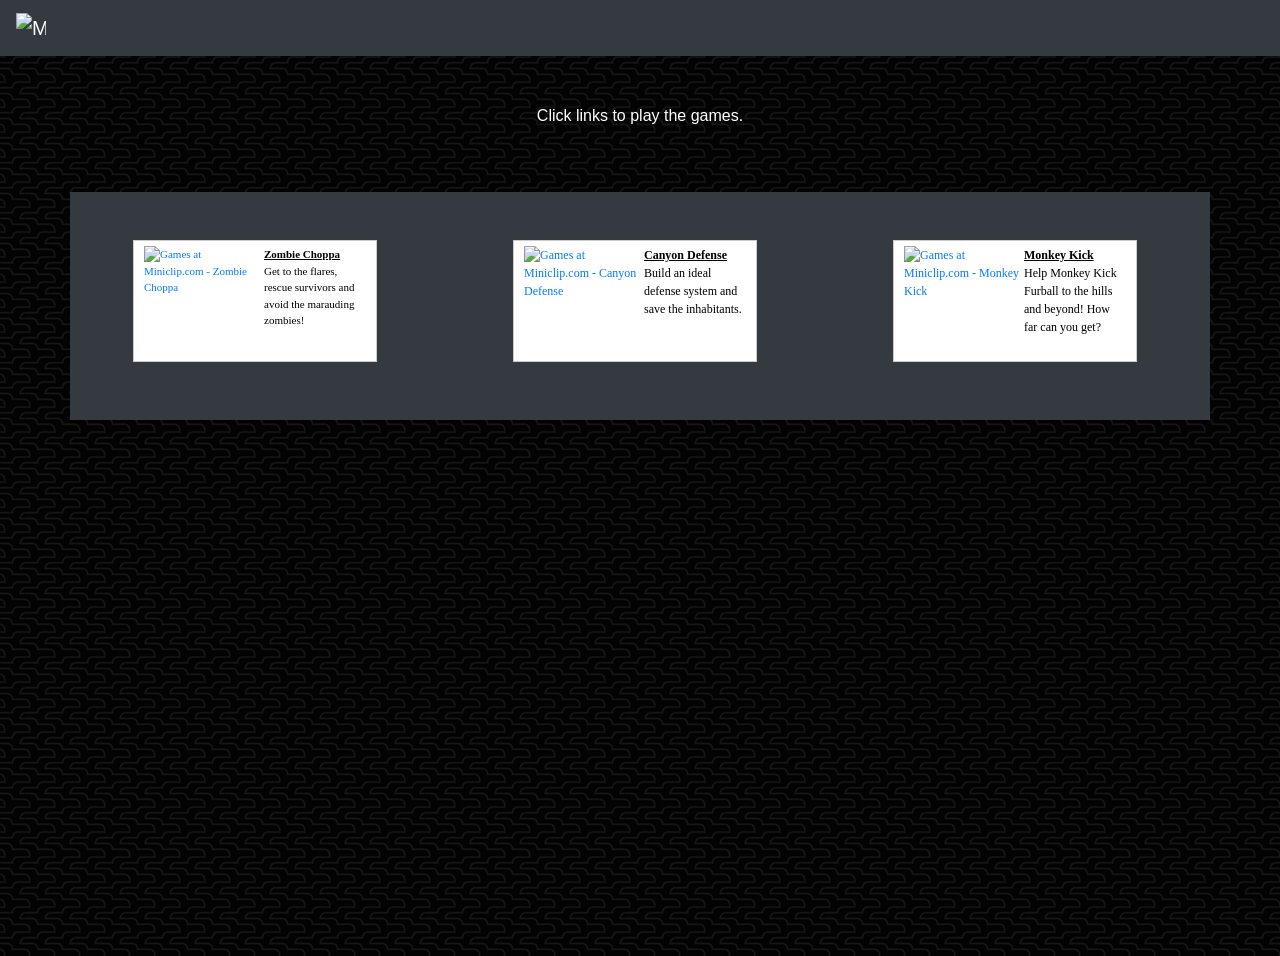
==== index.html @ 7489d123 "trying heroku out if this file structure wont display images on github (works locally)" ====
<!DOCTYPE html>
<html lang="en">

<head>
  <link rel="stylesheet" href="https://cdn.jsdelivr.net/npm/bootstrap@4.5.3/dist/css/bootstrap.min.css"
    integrity="sha384-TX8t27EcRE3e/ihU7zmQxVncDAy5uIKz4rEkgIXeMed4M0jlfIDPvg6uqKI2xXr2" crossorigin="anonymous" />
  <meta charset="UTF-8" />
  <meta name="viewport" content="width=device-width, initial-scale=1.0" />
  <title>MINICLIP Game Site</title>
  <script src="//static.miniclipcdn.com/js/game-embed.js"></script>
  <link rel="stylesheet" href="Style/style.css" />
</head>
<nav class="navbar navbar-expand-lg navbar-dark bg-dark">
  <a class="navbar-brand" href="https://www.miniclip.com/webmasters/genre-432/webmaster-games/en/" target="_blank">
    <img src="https://static.miniclipcdn.com/content/game-icons/small/MiniclipCommunity-smallicon_v2.jpg" 
    width="30" height="30" class="d-inline-block align-top" alt="Miniclip Webmaster Games"></a>
</nav>

<body>
  <div class="bg mx-auto">
    <p class="py-5 text-center text-white ">Click links to play the games.</p>
    <div class="container bg-dark mx-auto">
      <div class="row">

        <div class="col sm ml-5 py-5">
          <table style="margin:0 0 10px 0; width:244px; background:#fff; border:1px solid #ccc;" cellspacing="0"
            cellpadding="0">
            <tr>
              <td style="font-family:verdana; font-size:11px; color:#000; padding:5px 10px;">
                <a href="Games-HTML/zombie.html" style="display:block; text-decoration:none;">
                  <img src="https://static.miniclipcdn.com/content/game-icons/small/zombie_choppa_70_59.jpg"
                   width="115"
                    height="110"
                     align="left" style="margin-right:5px; border:0;"
                    alt="Games at Miniclip.com - Zombie Choppa" />
                  <a href="Games-HTML/zombie.html"
                    style="font-weight:bold; color:#000; border:none; text-decoration:underline;">Zombie Choppa</a>
                  <p style="margin:0; clear:none; text-decoration:none; color:#000;">Get to the flares, rescue survivors
                    and avoid the marauding zombies!</p>
                </a>
              </td>
            </tr>
          </table>
        </div>

        <div class="col sm ml-5 py-5">
          <table style="margin:0 0 10px 0; width:244px; background:#fff; border:1px solid #ccc;" cellspacing="0"
            cellpadding="0">
            <tr>
              <td style="font-family:verdana; font-size:12px; color:#000; padding:5px 10px;">
                <a href="Games-HTML/canyon.html" style="display:block; text-decoration:none;">
                  <img src="https://static.miniclipcdn.com/content/game-icons/small/canyondefense.jpg"
                   width="115"
                    height="110"
                    align="left" style="margin-right:5px; border:0;"
                    alt="Games at Miniclip.com - Canyon Defense" />
                  <a href="Games-HTML/canyon.html"
                    style="font-weight:bold; color:#000; border:none; text-decoration:underline;">Canyon Defense</a>
                  <p style="margin:0; clear:none; text-decoration:none; color:#000;">Build an ideal defense system and
                    save the inhabitants.</p>
                </a>
              </td>
            </tr>
          </table>
        </div>

        <div class="col sm ml-5 py-5">
          <table style="margin:0 0 10px 0; width:244px; background:#fff; border:1px solid #ccc;" cellspacing="0" cellpadding="0">
            <tr>
              <td style="font-family:verdana; font-size:12px; color:#000; padding:5px 10px;">
                <a href="Games-HTML/monkey.html" style="display:block; text-decoration:none;">
                  <img src="https://static.miniclipcdn.com/content/game-icons/small/MiniclipCommunity-smallicon_v2.jpg"
                   width="115"
                    height="110"
                     align="left" style="margin-right:5px; border:0;" alt="Games at Miniclip.com - Monkey Kick" />
                  <a href="Games-HTML/monkey.html" style="font-weight:bold; color:#000; border:none; text-decoration:underline;">Monkey Kick</a>
                  <p style="margin:0; clear:none; text-decoration:none; color:#000;">Help Monkey Kick Furball to the hills and beyond! How far can you get?</p>
                </a>
              </td>
            </tr>

          </table>
          
        </div>
        
      </div>
    </div>
</body>
<script src="https://code.jquery.com/jquery-3.5.1.slim.min.js"
  integrity="sha384-DfXdz2htPH0lsSSs5nCTpuj/zy4C+OGpamoFVy38MVBnE+IbbVYUew+OrCXaRkfj" crossorigin="anonymous"></script>
<script src="https://cdn.jsdelivr.net/npm/bootstrap@4.5.3/dist/js/bootstrap.bundle.min.js"
  integrity="sha384-ho+j7jyWK8fNQe+A12Hb8AhRq26LrZ/JpcUGGOn+Y7RsweNrtN/tE3MoK7ZeZDyx" crossorigin="anonymous"></script>

</html>
</div>
---- Style/style.css ----
body, html {
    height: 100%;
  }
  .bg {
    /* The image used */
    background-image: url("/images/beanstalk-dark.png");
    /* Adjust height */
    height: 100%;
  
  }
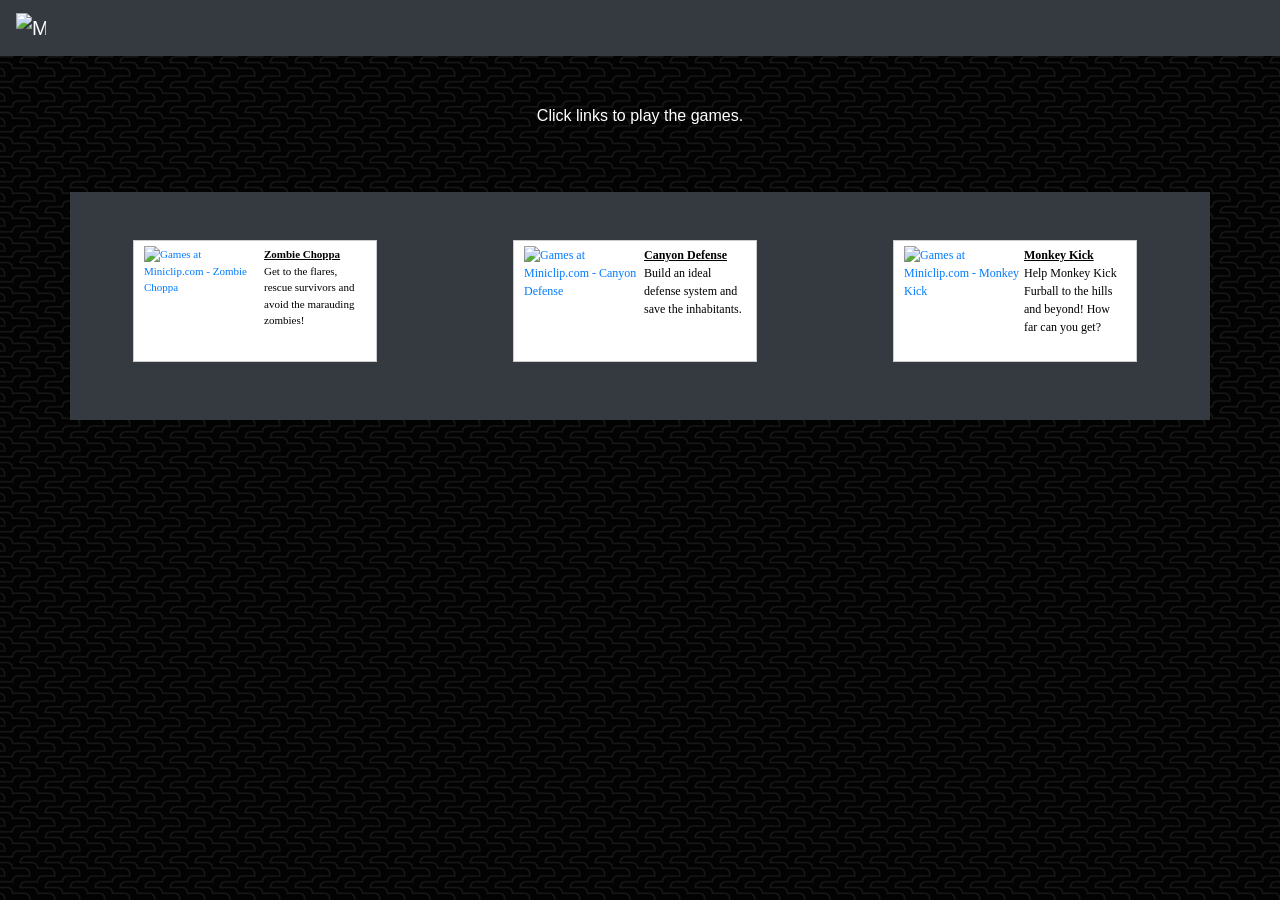
==== commit f29e68da: "using inline styling for background images" ====
--- a/index.html
+++ b/index.html
@@ -8,7 +8,22 @@
   <meta name="viewport" content="width=device-width, initial-scale=1.0" />
   <title>MINICLIP Game Site</title>
   <script src="//static.miniclipcdn.com/js/game-embed.js"></script>
-  <link rel="stylesheet" href="Style/style.css" />
+  <!-- <link rel="stylesheet" href="/assets/css/style.css" /> -->
+  <style>
+    body,
+    html {
+
+      height: 100%;
+    }
+
+    body {
+
+      background-image: url("assets/images/dark.png");
+      /* Adjust height */
+      height: 100%;
+
+    }
+  </style>
 </head>
 <nav class="navbar navbar-expand-lg navbar-dark bg-dark">
   <a class="navbar-brand" href="https://www.miniclip.com/webmasters/genre-432/webmaster-games/en/" target="_blank">
@@ -27,13 +42,13 @@
             cellpadding="0">
             <tr>
               <td style="font-family:verdana; font-size:11px; color:#000; padding:5px 10px;">
-                <a href="Games-HTML/zombie.html" style="display:block; text-decoration:none;">
+                <a href="zombie.html" style="display:block; text-decoration:none;">
                   <img src="https://static.miniclipcdn.com/content/game-icons/small/zombie_choppa_70_59.jpg"
                    width="115"
                     height="110"
                      align="left" style="margin-right:5px; border:0;"
                     alt="Games at Miniclip.com - Zombie Choppa" />
-                  <a href="Games-HTML/zombie.html"
+                  <a href="zombie.html"
                     style="font-weight:bold; color:#000; border:none; text-decoration:underline;">Zombie Choppa</a>
                   <p style="margin:0; clear:none; text-decoration:none; color:#000;">Get to the flares, rescue survivors
                     and avoid the marauding zombies!</p>
@@ -48,13 +63,13 @@
             cellpadding="0">
             <tr>
               <td style="font-family:verdana; font-size:12px; color:#000; padding:5px 10px;">
-                <a href="Games-HTML/canyon.html" style="display:block; text-decoration:none;">
+                <a href="canyon.html" style="display:block; text-decoration:none;">
                   <img src="https://static.miniclipcdn.com/content/game-icons/small/canyondefense.jpg"
                    width="115"
                     height="110"
                     align="left" style="margin-right:5px; border:0;"
                     alt="Games at Miniclip.com - Canyon Defense" />
-                  <a href="Games-HTML/canyon.html"
+                  <a href="canyon.html"
                     style="font-weight:bold; color:#000; border:none; text-decoration:underline;">Canyon Defense</a>
                   <p style="margin:0; clear:none; text-decoration:none; color:#000;">Build an ideal defense system and
                     save the inhabitants.</p>
@@ -68,12 +83,12 @@
           <table style="margin:0 0 10px 0; width:244px; background:#fff; border:1px solid #ccc;" cellspacing="0" cellpadding="0">
             <tr>
               <td style="font-family:verdana; font-size:12px; color:#000; padding:5px 10px;">
-                <a href="Games-HTML/monkey.html" style="display:block; text-decoration:none;">
+                <a href="monkey.html" style="display:block; text-decoration:none;">
                   <img src="https://static.miniclipcdn.com/content/game-icons/small/MiniclipCommunity-smallicon_v2.jpg"
                    width="115"
                     height="110"
                      align="left" style="margin-right:5px; border:0;" alt="Games at Miniclip.com - Monkey Kick" />
-                  <a href="Games-HTML/monkey.html" style="font-weight:bold; color:#000; border:none; text-decoration:underline;">Monkey Kick</a>
+                  <a href="monkey.html" style="font-weight:bold; color:#000; border:none; text-decoration:underline;">Monkey Kick</a>
                   <p style="margin:0; clear:none; text-decoration:none; color:#000;">Help Monkey Kick Furball to the hills and beyond! How far can you get?</p>
                 </a>
               </td>
--- a/assets/css/style.css
+++ b/assets/css/style.css
@@ -0,0 +1,12 @@
+body, html {
+    height: 100%;
+  }
+  
+.bg {
+    /* The image used */
+    background-image: url("../images/dark.png");
+    /* Adjust height */
+    height: 100%;
+  
+  }
+
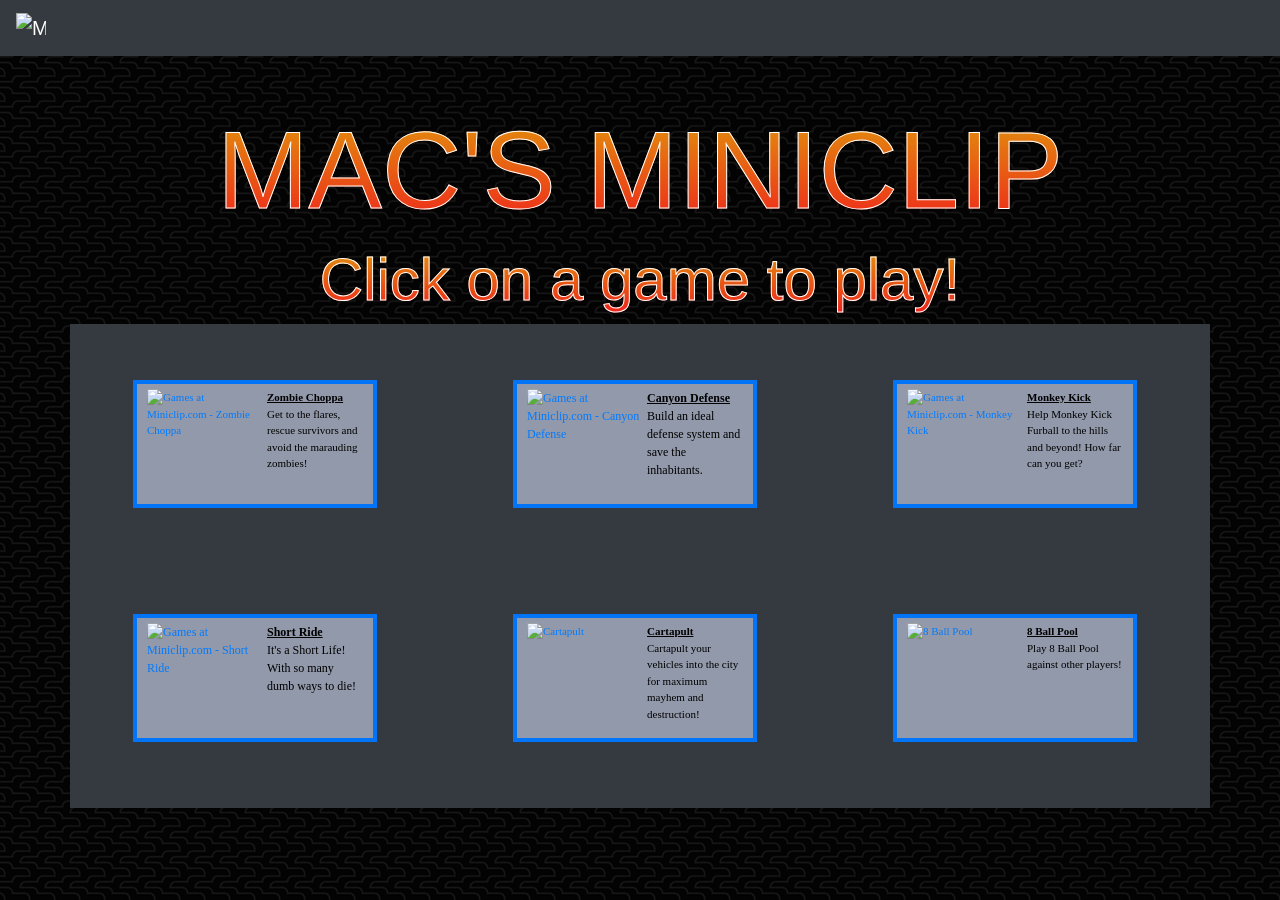
==== commit 242f97f6: "figured out the background and added 3 more games to the app" ====
--- a/index.html
+++ b/index.html
@@ -23,30 +23,51 @@
       height: 100%;
 
     }
+
+    h1, h2 {
+      font-size: 110px;
+      text-align: center;
+      background: -webkit-linear-gradient(rgb(224, 156, 10), rgb(240, 29, 29));
+      -webkit-background-clip: text;
+      -webkit-text-fill-color: transparent;
+      -webkit-text-stroke-width: 1px;
+      -webkit-text-stroke-color: white;
+    }
+
+    h2 {
+      font-size: 60px;
+    }
   </style>
+
 </head>
+
+
 <nav class="navbar navbar-expand-lg navbar-dark bg-dark">
   <a class="navbar-brand" href="https://www.miniclip.com/webmasters/genre-432/webmaster-games/en/" target="_blank">
-    <img src="https://static.miniclipcdn.com/content/game-icons/small/MiniclipCommunity-smallicon_v2.jpg" 
-    width="30" height="30" class="d-inline-block align-top" alt="Miniclip Webmaster Games"></a>
+    <img src="https://static.miniclipcdn.com/content/game-icons/small/MiniclipCommunity-smallicon_v2.jpg" width="30"
+      height="30" class="d-inline-block align-top" alt="Miniclip Webmaster Games"></a>
 </nav>
 
 <body>
-  <div class="bg mx-auto">
-    <p class="py-5 text-center text-white ">Click links to play the games.</p>
-    <div class="container bg-dark mx-auto">
+  <div class="bg mx-auto py-5 ml-5">
+    <div>
+      <h1>MAC'S MINICLIP</h1>
+    </div>
+    <div>
+      <h2>Click on a game to play!</h2>
+    </div>
+    <div class="container bg-dark mx-auto py-2">
       <div class="row">
 
         <div class="col sm ml-5 py-5">
-          <table style="margin:0 0 10px 0; width:244px; background:#fff; border:1px solid #ccc;" cellspacing="0"
-            cellpadding="0">
+          <table
+            style="margin:0 0 10px 0; width:244px; background:rgb(146, 153, 170); border:4px solid rgb(2, 116, 247);"
+            cellspacing="0" cellpadding="0">
             <tr>
               <td style="font-family:verdana; font-size:11px; color:#000; padding:5px 10px;">
                 <a href="zombie.html" style="display:block; text-decoration:none;">
-                  <img src="https://static.miniclipcdn.com/content/game-icons/small/zombie_choppa_70_59.jpg"
-                   width="115"
-                    height="110"
-                     align="left" style="margin-right:5px; border:0;"
+                  <img src="https://static.miniclipcdn.com/content/game-icons/small/zombie_choppa_70_59.jpg" width="115"
+                    height="110" align="left" style="margin-right:5px; border:0;"
                     alt="Games at Miniclip.com - Zombie Choppa" />
                   <a href="zombie.html"
                     style="font-weight:bold; color:#000; border:none; text-decoration:underline;">Zombie Choppa</a>
@@ -59,15 +80,14 @@
         </div>
 
         <div class="col sm ml-5 py-5">
-          <table style="margin:0 0 10px 0; width:244px; background:#fff; border:1px solid #ccc;" cellspacing="0"
-            cellpadding="0">
+          <table
+            style="margin:0 0 10px 0; width:244px; background:rgb(146, 153, 170); border:4px solid rgb(2, 116, 247);"
+            cellspacing="0" cellpadding="0">
             <tr>
               <td style="font-family:verdana; font-size:12px; color:#000; padding:5px 10px;">
                 <a href="canyon.html" style="display:block; text-decoration:none;">
-                  <img src="https://static.miniclipcdn.com/content/game-icons/small/canyondefense.jpg"
-                   width="115"
-                    height="110"
-                    align="left" style="margin-right:5px; border:0;"
+                  <img src="https://static.miniclipcdn.com/content/game-icons/small/canyondefense.jpg" width="115"
+                    height="110" align="left" style="margin-right:5px; border:0;"
                     alt="Games at Miniclip.com - Canyon Defense" />
                   <a href="canyon.html"
                     style="font-weight:bold; color:#000; border:none; text-decoration:underline;">Canyon Defense</a>
@@ -80,26 +100,88 @@
         </div>
 
         <div class="col sm ml-5 py-5">
-          <table style="margin:0 0 10px 0; width:244px; background:#fff; border:1px solid #ccc;" cellspacing="0" cellpadding="0">
+          <table
+            style="margin:0 0 10px 0; width:244px; background:rgb(146, 153, 170); border:4px solid rgb(2, 116, 247);"
+            cellspacing="0" cellpadding="0">
             <tr>
-              <td style="font-family:verdana; font-size:12px; color:#000; padding:5px 10px;">
+              <td style="font-family:verdana; font-size:11px; color:#000; padding:5px 10px;">
                 <a href="monkey.html" style="display:block; text-decoration:none;">
-                  <img src="https://static.miniclipcdn.com/content/game-icons/small/MiniclipCommunity-smallicon_v2.jpg"
-                   width="115"
-                    height="110"
-                     align="left" style="margin-right:5px; border:0;" alt="Games at Miniclip.com - Monkey Kick" />
-                  <a href="monkey.html" style="font-weight:bold; color:#000; border:none; text-decoration:underline;">Monkey Kick</a>
-                  <p style="margin:0; clear:none; text-decoration:none; color:#000;">Help Monkey Kick Furball to the hills and beyond! How far can you get?</p>
+                  <img src="https://static2.miniclipcdn.com/content/game-icons/medium/monkey_150x110.jpg" width="115"
+                    height="110" align="left" style="margin-right:5px; border:0;"
+                    alt="Games at Miniclip.com - Monkey Kick" />
+                  <a href="monkey.html"
+                    style="font-weight:bold; color:#000; border:none; text-decoration:underline;">Monkey Kick</a>
+                  <p style="margin:0; clear:none; text-decoration:none; color:#000;">Help Monkey Kick Furball to the
+                    hills and beyond! How far can you get?</p>
                 </a>
               </td>
             </tr>
+          </table>
+        </div>
 
+        <div class="col sm ml-5 py-5">
+          <table
+            style="margin:0 0 10px 0; width:244px; background:rgb(146, 153, 170); border:4px solid rgb(2, 116, 247);"
+            cellspacing="0" cellpadding="0">
+            <tr>
+              <td style="font-family:verdana; font-size:12px; color:#000; padding:5px 10px;">
+                <a href="ride.html" style="display:block; text-decoration:none;">
+                  <img src="https://static.miniclipcdn.com/content/game-icons/small/shortride_70x59.jpg" width="115"
+                    height="110" align="left" style="margin-right:5px; border:0;"
+                    alt="Games at Miniclip.com - Short Ride" />
+                  <a href="ride.html"
+                    style="font-weight:bold; color:#000; border:none; text-decoration:underline;">Short Ride</a>
+                  <p style="margin:0; clear:none; text-decoration:none; color:#000;">It's a Short Life! With so many
+                    dumb ways to die!</p>
+                </a>
+              </td>
+            </tr>
           </table>
-          
         </div>
-        
+
+        <div class="col sm ml-5 py-5">
+          <table
+            style="margin:0 0 10px 0; width:244px; background:rgb(146, 153, 170); border:4px solid rgb(2, 116, 247);"
+            cellspacing="0" cellpadding="0">
+            <tr>
+              <td style="font-family:verdana; font-size:11px;  padding:5px 10px;">
+                <a href="cartapult.html" style="display:block; text-decoration:none;">
+                  <img src="https://static.miniclipcdn.com/content/game-icons/small/cartapult_70x59.jpg" width="115"
+                    height="110" align="left" style="margin-right:5px; border:0;"
+                    alt="Cartapult" />
+                  <a href="cartapult.html"
+                    style="font-weight:bold; color:#000; border:none; text-decoration:underline;">Cartapult</a>
+                  <p style="margin:0; clear:none; text-decoration:none; color:#000;">Cartapult your vehicles into the
+                    city for maximum mayhem and destruction!</p>
+                </a>
+              </td>
+            </tr>
+          </table>
+
+        </div>
+
+        <div class="col sm ml-5 py-5">
+          <table
+            style="margin:0 0 10px 0; width:244px; background:rgb(146, 153, 170); border:4px solid rgb(2, 116, 247);"
+            cellspacing="0" cellpadding="0">
+            <tr>
+              <td style="font-family:verdana; font-size:11px; color:#000; padding:5px 10px;">
+                <a href="8ball.html" style="display:block; text-decoration:none;">
+                  <img src="https://static.miniclipcdn.com/content/game-icons/small/8ballpoolmultiplayerv6.jpg"
+                    width="115" height="110" align="left" style="margin-right:5px; border:0;"
+                    alt="8 Ball Pool" />
+                  <a href="8ball.html"
+                    style="font-weight:bold; color:#000; border:none; text-decoration:underline;">8 Ball Pool</a>
+                  <p style="margin:0; clear:none; text-decoration:none; color:#000;">Play 8 Ball Pool against other players!</p>
+                </a>
+              </td>
+            </tr>
+          </table>
+        </div>
+
       </div>
     </div>
+
 </body>
 <script src="https://code.jquery.com/jquery-3.5.1.slim.min.js"
   integrity="sha384-DfXdz2htPH0lsSSs5nCTpuj/zy4C+OGpamoFVy38MVBnE+IbbVYUew+OrCXaRkfj" crossorigin="anonymous"></script>
@@ -107,4 +189,5 @@
   integrity="sha384-ho+j7jyWK8fNQe+A12Hb8AhRq26LrZ/JpcUGGOn+Y7RsweNrtN/tE3MoK7ZeZDyx" crossorigin="anonymous"></script>
 
 </html>
-</div>+</div>
+
